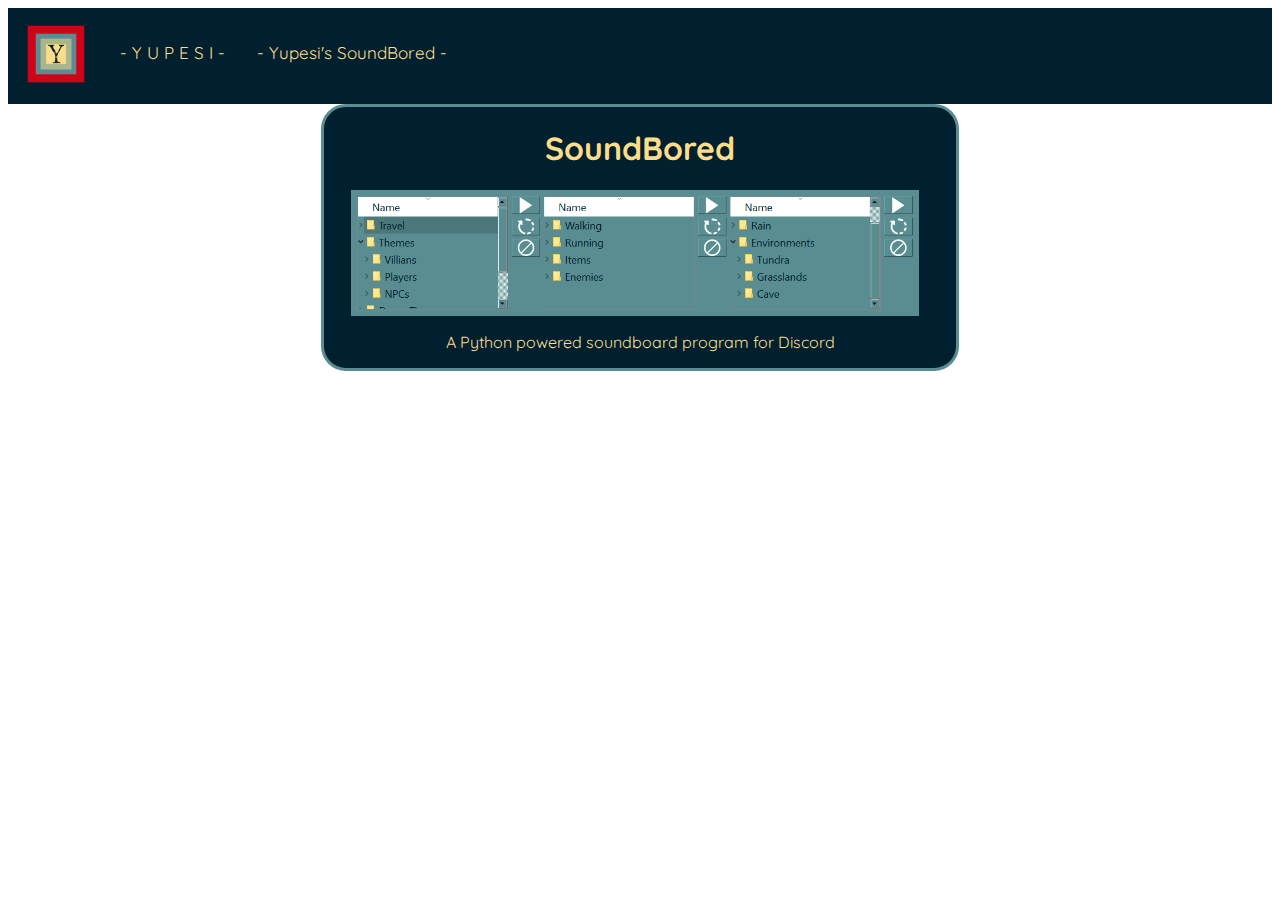
==== nodes/SoundBored.html @ 25a361d7 "Update" ====
<!DOCTYPE html>
<html lang="en">
<head>
    <meta charset="UTF-8">
    <meta name="viewport" content="width=device-width, initial-scale=1.0">
    <link rel="stylesheet" href="../src/style.css">
    <link rel="preconnect" href="https://fonts.googleapis.com">
    <link rel="preconnect" href="https://fonts.gstatic.com" crossorigin>
    <link href="https://fonts.googleapis.com/css2?family=Quicksand:wght@300..700&display=swap" rel="stylesheet">
    <title>SoundBored</title>
    
</head>
<body class="SoundBored">
    <div class="topnav">
        <a href="./index.html" class="topnav"><img src="../src/Icons/Main.png" alt="" height="64"></a>
        <br>
        <a href=""> - Y U P E S I - </a>
        <a href="./SoundBored.html"> - Yupesi's SoundBored - </a>
        </div> 
    <div>
    
    <div class="box">
        <h1>SoundBored</h1>
        <img src="../src/Misc/sb.png" alt="" width="90%">
        <p>A Python powered soundboard program for Discord</p>
    </div>
</body>
</html>
---- src/style.css ----
/* Add a black background color to the top navigation */
.topnav {
  background-color: #00202F;
  overflow: hidden;
  font-family:quicksand;
}

/* Style the links inside the navigation bar */
.topnav a {
  float: left;
  color:#FDDD8A;
  text-align: center;
  padding: 14px 16px;
  text-decoration: none;
  font-size: 17px;
}

/* Change the color of links on hover */
.topnav a:hover {
  background-color: #ddd;
  color: black;
}

/* Add a color to the active/current link */
.topnav a.active {
  background-color: #04AA6D;
  color:#FDDD8A;
}
body{
    background-image: url(./BGs/BG.png);
    background-size: cover;
    object-fit: fill;
}

.box{
    background-color: #00202F;
    overflow: hidden;
    color:#FDDD8A;
    border-radius: 25px;
    text-align: center;
    margin-left: auto;
    margin-right: auto;
    width: 50%;
    font-family:quicksand;
    border: 3px solid #5A8D91;
    vertical-align: middle;
    
}
.box a{
    color:#FDDD8A;
    text-align: center;
    padding: 14px 16px;
    text-decoration: none;
    font-size: 17px;
    display:inline-block;
    vertical-align: middle;
}
.box img{
    vertical-align: middle;
    display:inline-block;
    margin-right:10px;
}
.SoundBored{
  background-image:url();
}
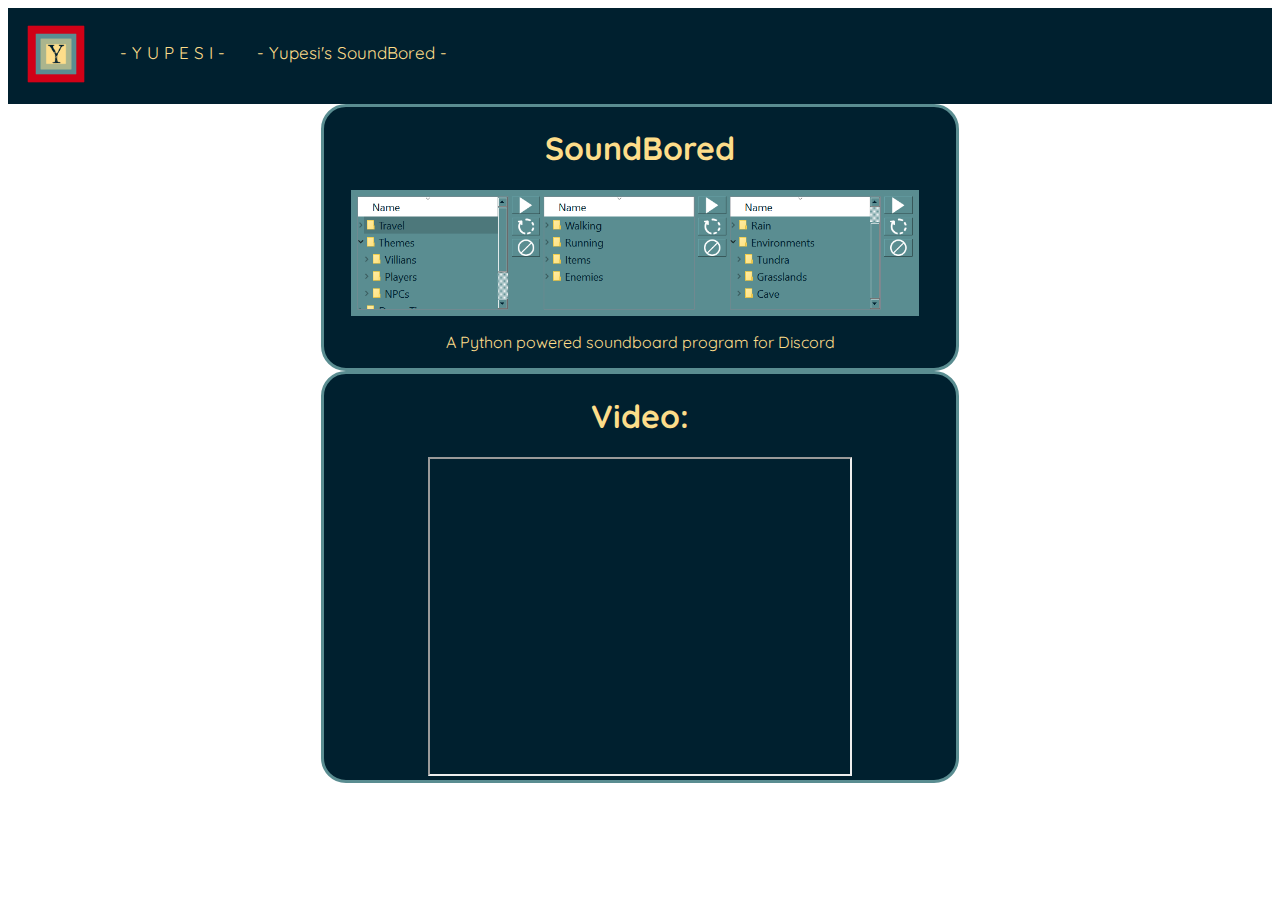
==== commit b9816711: "Update SoundBored.html" ====
--- a/nodes/SoundBored.html
+++ b/nodes/SoundBored.html
@@ -24,5 +24,12 @@
         <img src="../src/Misc/sb.png" alt="" width="90%">
         <p>A Python powered soundboard program for Discord</p>
     </div>
+
+    <div class="box">
+        <h1>Video:</h1>
+        <iframe width="420" height="315"
+        src="https://www.youtube.com/embed/dQw4w9WgXcQ">
+        </iframe> 
+    </div>
 </body>
 </html>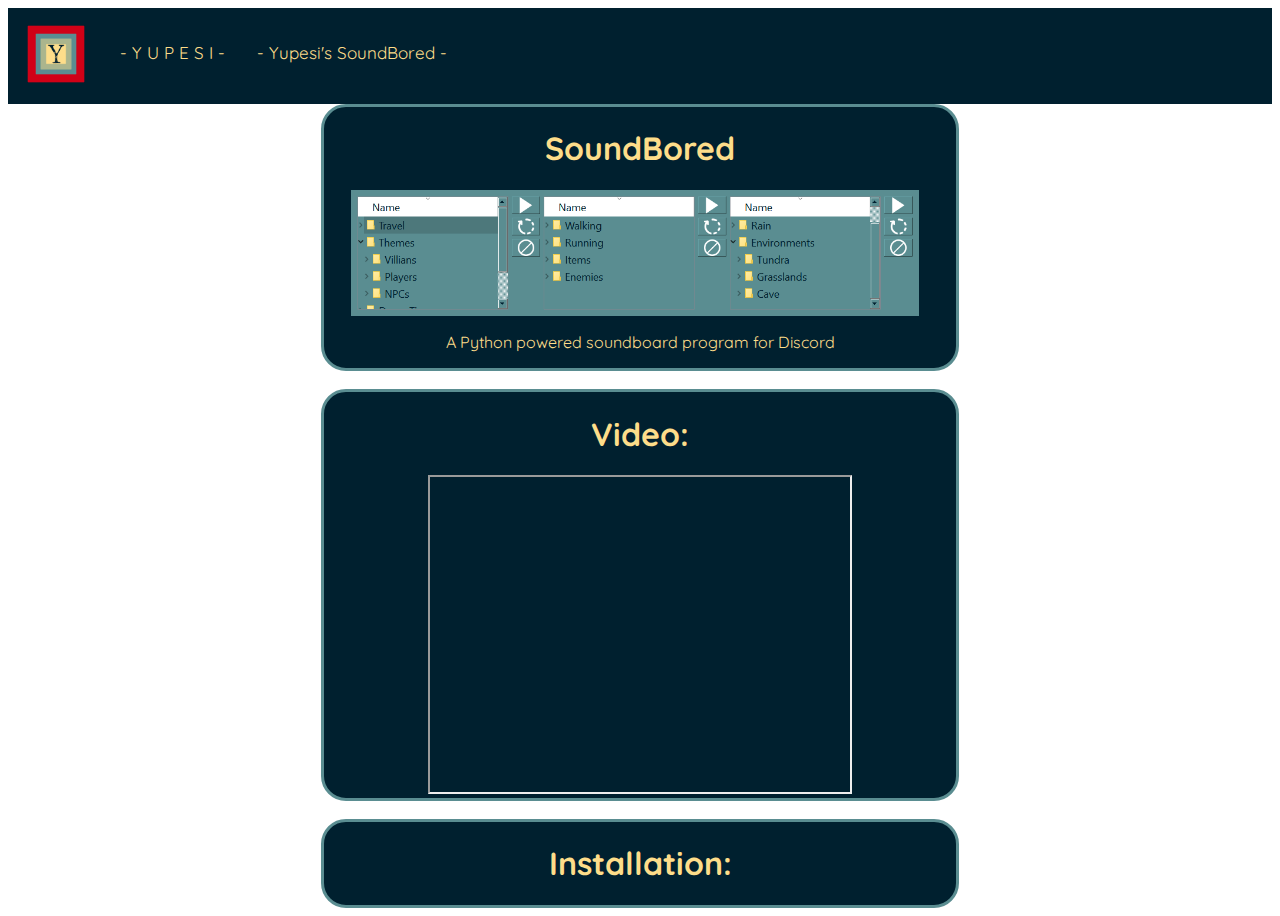
==== commit a24b667b: "Update SoundBored.html" ====
--- a/nodes/SoundBored.html
+++ b/nodes/SoundBored.html
@@ -7,7 +7,7 @@
     <link rel="preconnect" href="https://fonts.googleapis.com">
     <link rel="preconnect" href="https://fonts.gstatic.com" crossorigin>
     <link href="https://fonts.googleapis.com/css2?family=Quicksand:wght@300..700&display=swap" rel="stylesheet">
-    <title>SoundBored</title>
+    <title>Yupesi's SoundBored</title>
     
 </head>
 <body class="SoundBored">
@@ -24,12 +24,16 @@
         <img src="../src/Misc/sb.png" alt="" width="90%">
         <p>A Python powered soundboard program for Discord</p>
     </div>
-
+    <br>
     <div class="box">
         <h1>Video:</h1>
         <iframe width="420" height="315"
         src="https://www.youtube.com/embed/dQw4w9WgXcQ">
         </iframe> 
     </div>
+    <br>
+    <div class="box">
+        <h1>Installation:</h1>
+    </div>
 </body>
 </html>--- a/src/style.css
+++ b/src/style.css
@@ -46,6 +46,7 @@
     vertical-align: middle;
     
 }
+
 .box a{
     color:#FDDD8A;
     text-align: center;
@@ -54,11 +55,13 @@
     font-size: 17px;
     display:inline-block;
     vertical-align: middle;
+    border: 3px solid #5A8D91;
 }
 .box img{
     vertical-align: middle;
     display:inline-block;
     margin-right:10px;
+    
 }
 .SoundBored{
   background-image:url();
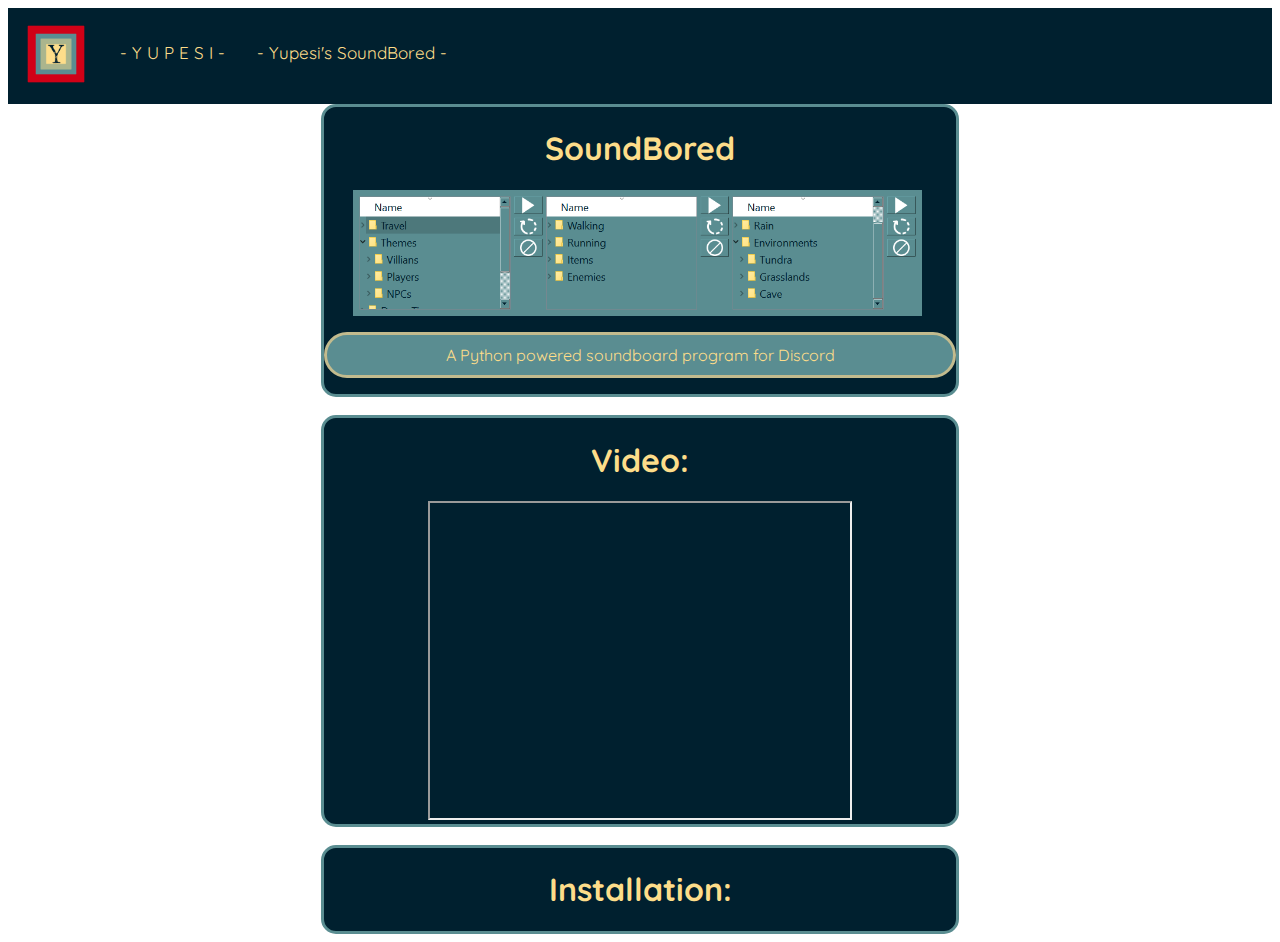
==== commit 37d786de: "Update SoundBored.html" ====
--- a/nodes/SoundBored.html
+++ b/nodes/SoundBored.html
@@ -12,10 +12,10 @@
 </head>
 <body class="SoundBored">
     <div class="topnav">
-        <a href="./index.html" class="topnav"><img src="../src/Icons/Main.png" alt="" height="64"></a>
+        <a href="https://yupesi.github.io/index/" class="topnav"><img src="../src/Icons/Main.png" alt="" height="64"></a>
         <br>
         <a href=""> - Y U P E S I - </a>
-        <a href="./SoundBored.html"> - Yupesi's SoundBored - </a>
+        <a href=""> - Yupesi's SoundBored - </a>
         </div> 
     <div>
     
--- a/src/style.css
+++ b/src/style.css
@@ -36,7 +36,7 @@
     background-color: #00202F;
     overflow: hidden;
     color:#FDDD8A;
-    border-radius: 25px;
+    border-radius: 15px;
     text-align: center;
     margin-left: auto;
     margin-right: auto;
@@ -44,6 +44,7 @@
     font-family:quicksand;
     border: 3px solid #5A8D91;
     vertical-align: middle;
+    
     
 }
 
@@ -55,14 +56,57 @@
     font-size: 17px;
     display:inline-block;
     vertical-align: middle;
-    border: 3px solid #5A8D91;
+    
 }
 .box img{
     vertical-align: middle;
     display:inline-block;
-    margin-right:10px;
+    margin-right:5px;
     
 }
+
 .SoundBored{
   background-image:url();
+}
+
+.socials{
+  background-color: #00202F;
+  color:#FDDD8A;
+  border-radius: 25px;
+  text-align: center;
+  border: 3px solid #5A8D91;
+  margin-top: auto;
+  width: 350px;
+  font-family:quicksand;
+  margin-left: auto;
+  margin-right: auto;
+  vertical-align: 25%;
+  margin-left: auto;
+  margin-right: auto;
+}
+.layout {
+  width: 100%;
+  display: grid;
+  grid-template-rows: 1fr;
+  grid-template-columns: repeat(2, 1fr);
+  gap: 0px;
+  background-color: #005A8D91;
+  overflow: hidden;
+  border: 3px solid #00202F;
+  border-radius: 25px;
+  fill-opacity: 66%;
+  
+}
+p{
+  padding: 10px;
+  border-width:3px;
+  border-radius: 25px;
+  border-style:solid;
+  border-color:#C2BB8E;
+  color:#FDDD8A;
+  background-color: #5A8D91;
+  text-align: center;
+}
+.video-panel{
+  padding: 75px;
 }